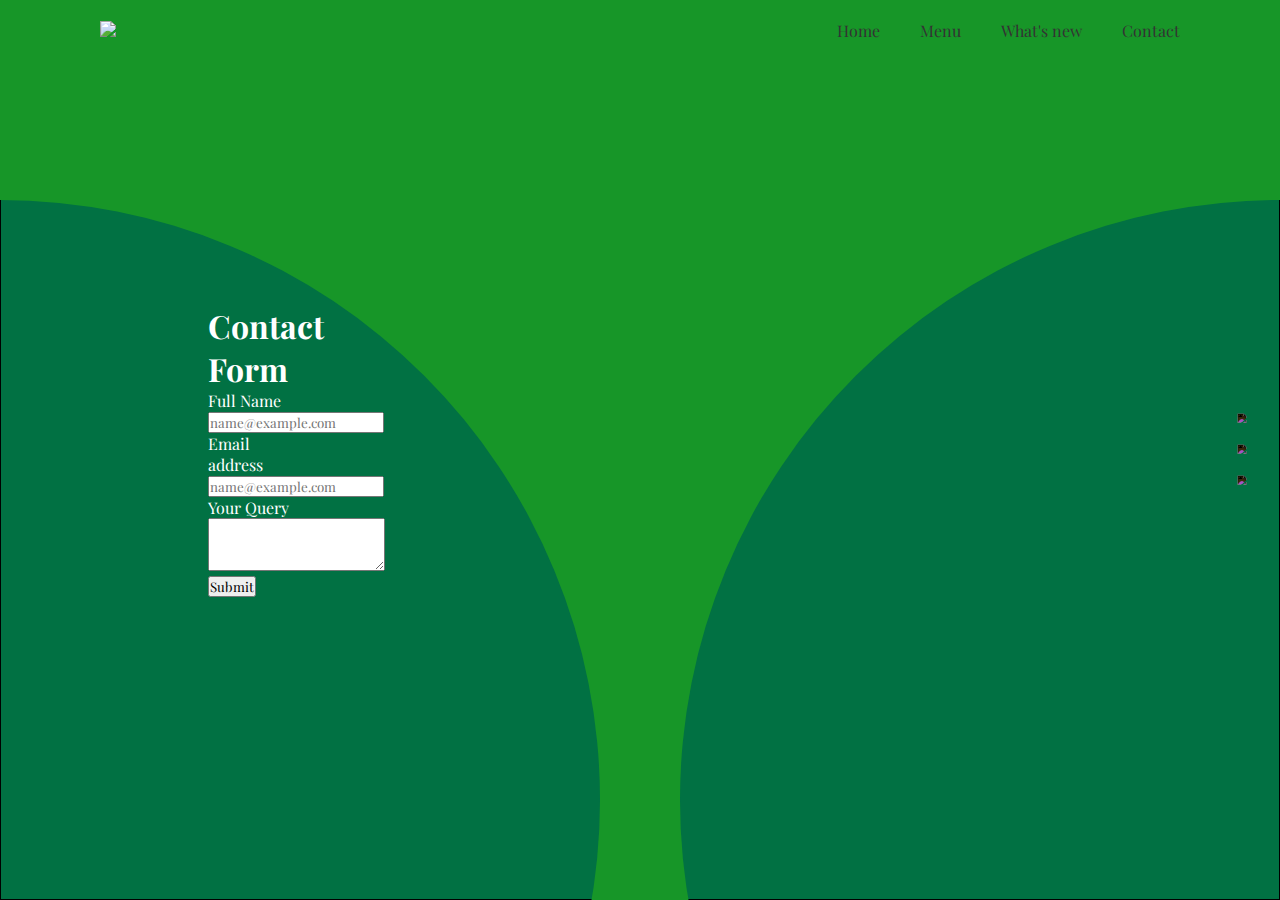
==== contact.html @ dd688c86 "Add files via upload" ====
<!DOCTYPE html>
<html lang="en">
  <head>
    <meta charset="UTF-8" />
    <meta http-equiv="X-UA-Compatible" content="IE=edge" />
    <meta name="viewport" content="width=device-width, initial-scale=1.0" />
    <title>Document</title>
    <link rel="stylesheet" href="index.css" />
    <link href="https://cdn.jsdelivr.net/npm/bootstrap@5.3.0-alpha3/dist/css/bootstrap.min.css" rel="stylesheet" integrity="sha384-KK94CHFLLe+nY2dmCWGMq91rCGa5gtU4mk92HdvYe+M/SXH301p5ILy+dN9+nJOZ" crossorigin="anonymous">
  </head>
  <body>
    <section style="background-color: #179628;">
      <div class="circle"></div>
      <div class="circle2"></div>
      <header>
        <a href="#"><img src="./images/logo.png" class="logo" /></a>
        <ul>
          <li><a href="index.html">Home</a></li>
          <li><a href="#">Menu</a></li>
          <li><a href="#">What's new </a></li>
          <li><a href="#">Contact </a></li>
        </ul>
      </header>
      <div class="container">
        <h1>Contact Form</h1>
        <form action="https://formsubmit.co/shahkulhameed@gmail.com" method="POST" >
            
            
            <div class="mb-3">
                <label for="exampleFormControlInput1" class="form-label">Full Name</label>
                <input type="text" name="Name" class="form-control" id="exampleFormControlInput1" placeholder="name@example.com">
                <label for="exampleFormControlInput1" class="form-label">Email address</label>
                <input type="email" name="email" class="form-control" id="exampleFormControlInput1" placeholder="name@example.com">
              </div>
              <div class="mb-3">
                <label for="exampleFormControlTextarea1" class="form-label">Your Query</label>
                <textarea name="Message" class="form-control" id="exampleFormControlTextarea1" rows="3"></textarea>
              </div>
              <button class="btn btn-primary" type="submit">Submit</button>
        </form>

       </div>
        
      </div>
      
      <ul class="sci">
        <li>
          <a href="#"><img src="./images/facebook.png" /></a>
        </li>
        <li>
          <a href="#"><img src="./images/twitter.png" /></a>
        </li>
        <li>
          <a href="#"><img src="./images/instagram.png" /></a>
        </li>
      </ul>
    </section>
    <script src="https://cdn.jsdelivr.net/npm/bootstrap@5.3.0-alpha3/dist/js/bootstrap.bundle.min.js" integrity="sha384-ENjdO4Dr2bkBIFxQpeoTz1HIcje39Wm4jDKdf19U8gI4ddQ3GYNS7NTKfAdVQSZe" crossorigin="anonymous"></script>
  </body>
</html>
---- index.css ----
@import url('https://fonts.googleapis.com/css2?family=Playfair+Display:ital@1&family=Poppins:wght@100&display=swap');


* {
    margin: 0;
    padding: 0;
    box-sizing: border-box;
    font-family: 'Playfair Display', serif;

}


section {
    position: relative;
    width: 100%;
    min-height: 100vh;
    padding: 100px;

    display: flex;
    justify-content: space-between;
    align-items: center;
    background: #fff;
}


header {
    position: absolute;
    top: 0;
    left: 0;
    width: 100%;
    padding: 20px 100px;

    display: flex;
    justify-content: space-between;
    align-items: center;
}

header .logo {
    position: relative;
    max-width: 80px;

}

header ul {
    position: relative;
    display: flex;
}

header ul li {
    list-style: none;
}


header ul li a {
    display: inline-block;
    color: #333;
    font-weight: 400;
    margin-left: 40px;
    text-decoration: none;


}




.content {
    position: relative;
    width: 100%;
    display: flex;
    justify-content: space-between;
    align-items: center;
}


.content .textbox {
    position: relative;
    max-width: 600px;

}

.content .textbox h2 {
    color: #333;
    font-size: 4em;
    line-height: 1.4em;
    font-weight: 500;

}

.content .textbox h2 span {
    color: #017143;
    font-size: 1.2em;
    font-weight: 900;

}

.content .textbox p {
    color: #333;

}

.content .textbox a {
    display: inline-block;
    margin-top: 20px;
    padding: 8px 20px;
    background: #017143;
    color: #fff;
    border-radius: 40px;
    font-weight: 500;
    letter-spacing: 1px;
    text-decoration: none;
}

.content .imgBox {
    width: 500px;
    display: flex;
    justify-content: flex-end;
    padding-right: 50px;
    margin-top: 50px;

}

.content .imgBox img {
    max-width: 340px;

}


.thumb {
  
    position: absolute;
    left: 50%;
    bottom: 20px;
    transform: translateX(-50px);
    display: flex;

}


.thumb li {

    list-style: none;
    display: inline-block;
    margin: 0 20px;
    cursor: pointer;
}

.thumb li:hover {
    transform: translateY(-15px);

}

.thumb li img {

    max-width: 60px;

}



.sci{
   
    position: absolute;
    top: 50%;
    right: 30px;
    transform: translateY(-50%);
    display: flex;
    justify-content: center;
    align-items: center;
    flex-direction: column;
}

.sci li{
    list-style: none;
}

.sci li a{
    display: inline-block;
    margin: 5px 0;
    transform:scale(0.6) ;
    filter: invert();
}

.circle{
    border: 1px solid black;
    position: absolute;

    top: 0;
    left: 0;
    width: 100%;
    height: 100%;
    background: #017143;
    clip-path: circle(600px at right 800px);

}

.circle2{
    border: 1px solid black;
    position: absolute;

    top: 0;
    left: 0;
    width: 100%;
    height: 100%;
    background: #017143;
    clip-path: circle(600px at left 800px);

}

.container{
    position: relative;
    margin:10% ;
     width: 100px;
     color: #fff;

}
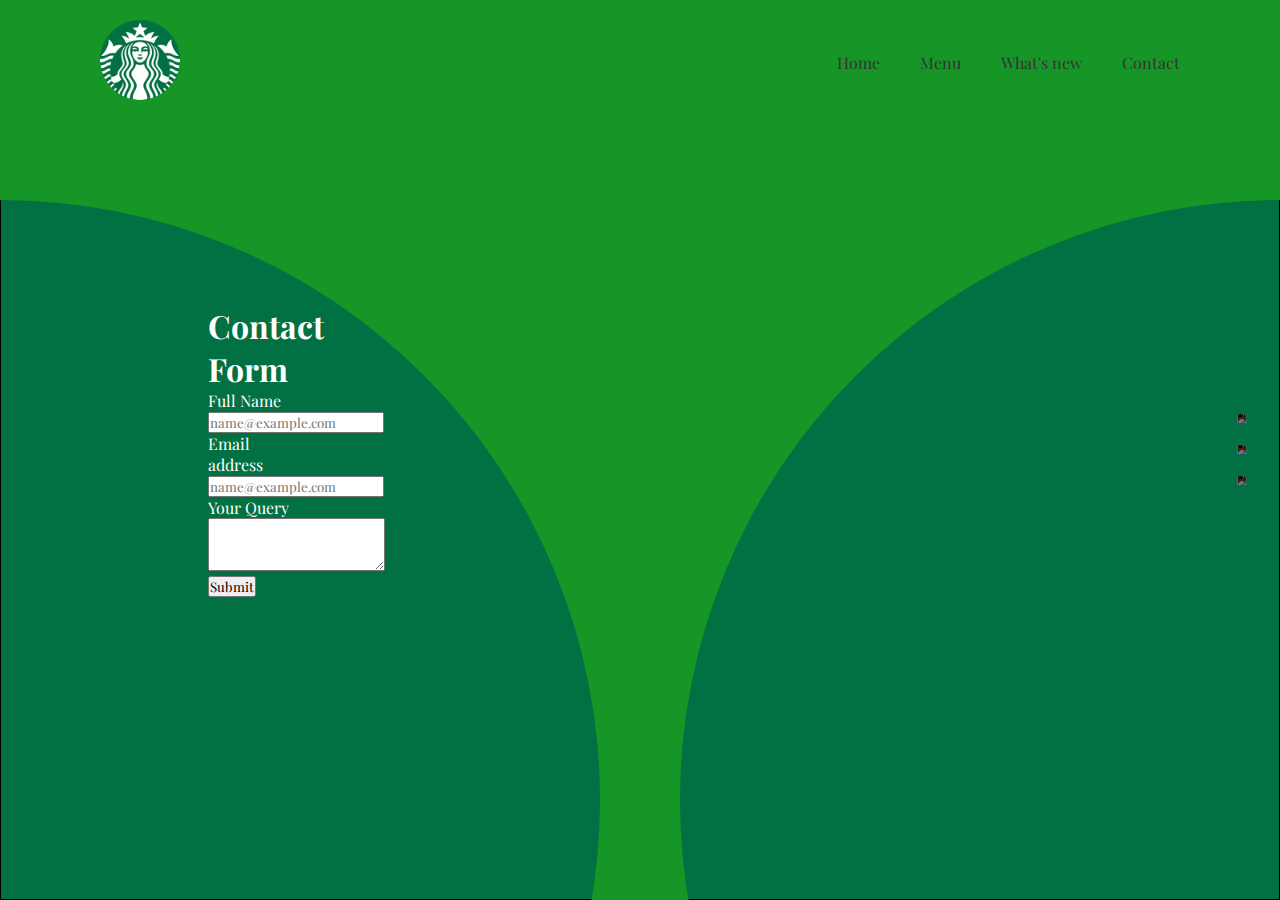
==== commit f96aaf0d: "Update contact.html" ====
--- a/contact.html
+++ b/contact.html
@@ -13,7 +13,7 @@
       <div class="circle"></div>
       <div class="circle2"></div>
       <header>
-        <a href="#"><img src="./images/logo.png" class="logo" /></a>
+        <a href="#"><img src="logo.png" class="logo" /></a>
         <ul>
           <li><a href="index.html">Home</a></li>
           <li><a href="#">Menu</a></li>
